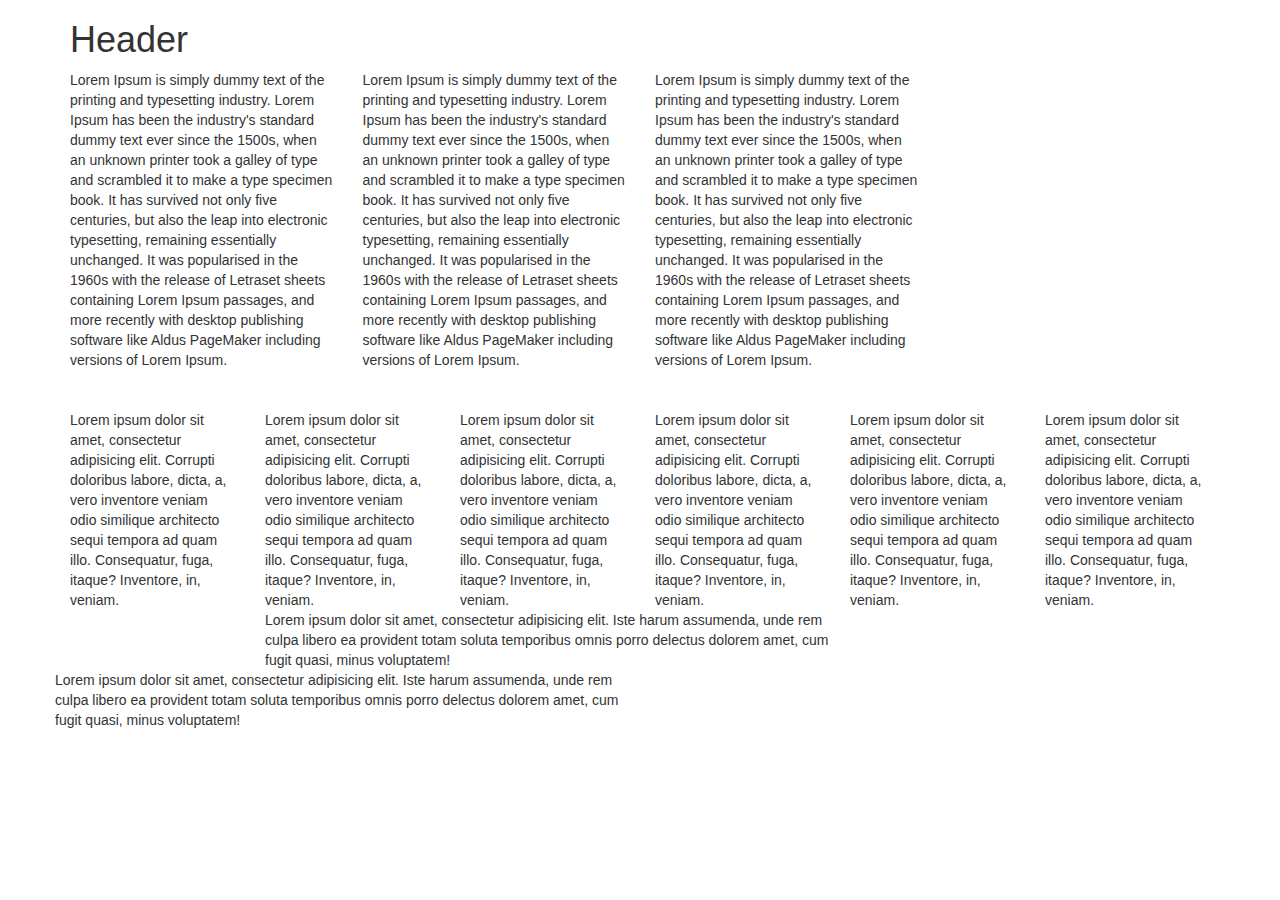
==== index.html @ 235ecbe6 "adding files to repo from hw folder" ====
<!DOCTYPE html>
<html lang="en">
<head>
	<meta charset="UTF-8">
	
	<title>Bootstrap</title>


<!-- Latest compiled and minified CSS -->
<link rel="stylesheet" href="https://maxcdn.bootstrapcdn.com/bootstrap/3.3.7/css/bootstrap.min.css" integrity="sha384-BVYiiSIFeK1dGmJRAkycuHAHRg32OmUcww7on3RYdg4Va+PmSTsz/K68vbdEjh4u" crossorigin="anonymous">

	</head>

	<bodY>




<div class="container">
	<div class="row">
	<h1 class="col-md-12">Header</h1>
</div>
	<div class="row">

		<div class="col-md-3">
			Lorem Ipsum is simply dummy text of the printing and typesetting industry. Lorem Ipsum has been the industry's standard dummy text ever since the 1500s, when an unknown printer took a galley of type and scrambled it to make a type specimen book. It has survived not only five centuries, but also the leap into electronic typesetting, remaining essentially unchanged. It was popularised in the 1960s with the release of Letraset sheets containing Lorem Ipsum passages, and more recently with desktop publishing software like Aldus PageMaker including versions of Lorem Ipsum.
		</div>

		<div class="col-md-3">
		
				Lorem Ipsum is simply dummy text of the printing and typesetting industry. Lorem Ipsum has been the industry's standard dummy text ever since the 1500s, when an unknown printer took a galley of type and scrambled it to make a type specimen book. It has survived not only five centuries, but also the leap into electronic typesetting, remaining essentially unchanged. It was popularised in the 1960s with the release of Letraset sheets containing Lorem Ipsum passages, and more recently with desktop publishing software like Aldus PageMaker including versions of Lorem Ipsum.
		</div>

		<div class="col-md-3">
	
				
				Lorem Ipsum is simply dummy text of the printing and typesetting industry. Lorem Ipsum has been the industry's standard dummy text ever since the 1500s, when an unknown printer took a galley of type and scrambled it to make a type specimen book. It has survived not only five centuries, but also the leap into electronic typesetting, remaining essentially unchanged. It was popularised in the 1960s with the release of Letraset sheets containing Lorem Ipsum passages, and more recently with desktop publishing software like Aldus PageMaker including versions of Lorem Ipsum.
			</div>

			</div>

	<br><br>

			<div class="row">
				<div class="col-md-2">
			<p>Lorem ipsum dolor sit amet, consectetur adipisicing elit. Corrupti doloribus labore, dicta, a, vero inventore veniam odio similique architecto sequi tempora ad quam illo. Consequatur, fuga, itaque? Inventore, in, veniam.</p>
				</div/>

					<div class="col-md-2">
			Lorem ipsum dolor sit amet, consectetur adipisicing elit. Corrupti doloribus labore, dicta, a, vero inventore veniam odio similique architecto sequi tempora ad quam illo. Consequatur, fuga, itaque? Inventore, in, veniam.
				</div>

					<div class="col-md-2">
			Lorem ipsum dolor sit amet, consectetur adipisicing elit. Corrupti doloribus labore, dicta, a, vero inventore veniam odio similique architecto sequi tempora ad quam illo. Consequatur, fuga, itaque? Inventore, in, veniam.
				</div>

					<div class="col-md-2">
			Lorem ipsum dolor sit amet, consectetur adipisicing elit. Corrupti doloribus labore, dicta, a, vero inventore veniam odio similique architecto sequi tempora ad quam illo. Consequatur, fuga, itaque? Inventore, in, veniam.
				</div>

					<div class="col-md-2">
			Lorem ipsum dolor sit amet, consectetur adipisicing elit. Corrupti doloribus labore, dicta, a, vero inventore veniam odio similique architecto sequi tempora ad quam illo. Consequatur, fuga, itaque? Inventore, in, veniam.
				</div>

					<div class="col-md-2">
			Lorem ipsum dolor sit amet, consectetur adipisicing elit. Corrupti doloribus labore, dicta, a, vero inventore veniam odio similique architecto sequi tempora ad quam illo. Consequatur, fuga, itaque? Inventore, in, veniam.
				</div>
	
		<br><br>
		<div class="row">


			<div class="col-md-6">

			Lorem ipsum dolor sit amet, consectetur adipisicing elit. Iste harum assumenda, unde rem culpa libero ea provident totam soluta temporibus omnis porro delectus dolorem amet, cum fugit quasi, minus voluptatem!
				</div>
		

		<div class="col-md-6">

			Lorem ipsum dolor sit amet, consectetur adipisicing elit. Iste harum assumenda, unde rem culpa libero ea provident totam soluta temporibus omnis porro delectus dolorem amet, cum fugit quasi, minus voluptatem!
				</div>

			</div>
			
				
</div>

	</bodY>

	
</html>
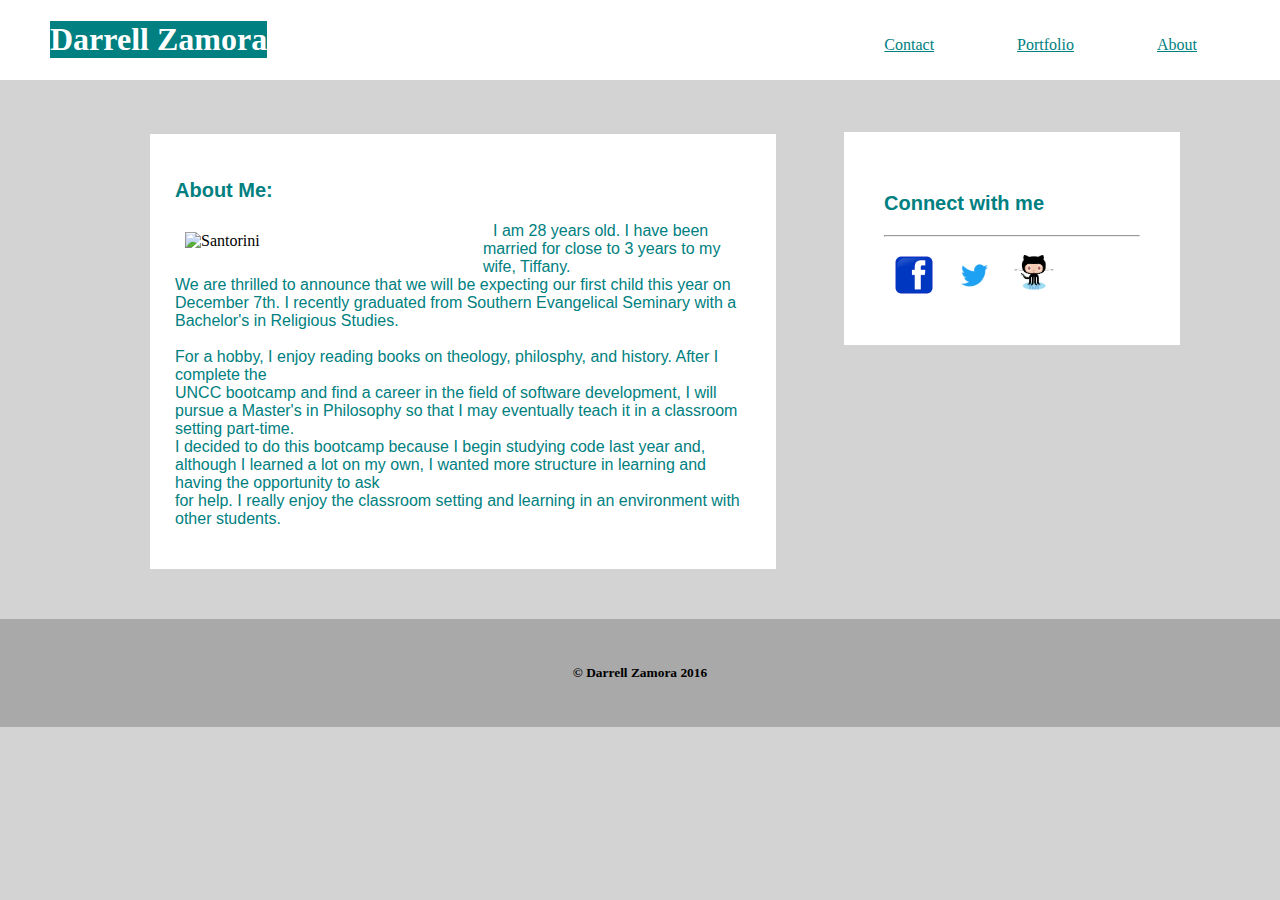
==== commit 0bbaa0b4: "refresh" ====
--- a/index.html
+++ b/index.html
@@ -3,90 +3,72 @@
 <head>
 	<meta charset="UTF-8">
 	
-	<title>Bootstrap</title>
+	<title>My Portfolio</title>
+	<link rel="stylesheet" type="text/css" href="style.css">
+
+</head>
+
+<body>
+
+<div class="headerbar">
+	
+		<h1>Darrell Zamora</h1>
+	<!--Navigation bar for webiste --> 
+
+			<ul>
+
+		
+				<li><a href="index.html">About</li></a>
+				<li><a href="myportfolio.html">Portfolio</li></a>
+				<li><a href="contact.html">Contact</li></a>
+	
+			</ul>
+
+</div> 
 
 
-<!-- Latest compiled and minified CSS -->
-<link rel="stylesheet" href="https://maxcdn.bootstrapcdn.com/bootstrap/3.3.7/css/bootstrap.min.css" integrity="sha384-BVYiiSIFeK1dGmJRAkycuHAHRg32OmUcww7on3RYdg4Va+PmSTsz/K68vbdEjh4u" crossorigin="anonymous">
+<!--Giving a short Biography in body-->
 
-	</head>
 
-	<bodY>
+<div class="aboutme">
+		<h3>About Me:</h3>
+
+		<img src="greece001.jpg" alt="Santorini">
+
+		<p>I am 28 years old. I have been married for close to 3 years to my wife, Tiffany.<br>We are thrilled to announce that we will be 
+		expecting our first child this year on December 7th.
+		I recently graduated from Southern Evangelical Seminary with a Bachelor's in Religious Studies.<br>
+		<br>For a hobby, I enjoy reading books on theology, philosphy, and history. After I complete the <br> UNCC bootcamp and find a career in the field of software development, I will pursue a Master's 
+		in Philosophy so that I may eventually teach it in a classroom setting part-time. 
+		<br>I decided to do this bootcamp because I begin studying code last year and, although I learned a lot on my own, I wanted more structure in learning and having the opportunity to ask <br>
+		for help. I really enjoy the classroom setting and learning in an environment with other students. </p>
+
+
+	
+
+</div>
+
+
+<!--Icons with links for contact info -->
+<div class="links">
+	
+	<h3>Connect with me</h3>
+	<hr>
+	<a href="https://www.facebook.com" target="_blank"><img class="fb" src="facebook.png"> </a>
+	<a href="https://www.twitter.com" target="_blank"><img class="twitter" src="twitter.png"></a>
+	<a href="https://www.github.com" target="_blank"><img class="github" src="github.png"></a>
+</div>
+
+</body>
+
+	<footer>
+	
+	<h6>&#169; Darrell Zamora 2016</h6>
+
+
+	</footer>
 
 
 
 
-<div class="container">
-	<div class="row">
-	<h1 class="col-md-12">Header</h1>
-</div>
-	<div class="row">
-
-		<div class="col-md-3">
-			Lorem Ipsum is simply dummy text of the printing and typesetting industry. Lorem Ipsum has been the industry's standard dummy text ever since the 1500s, when an unknown printer took a galley of type and scrambled it to make a type specimen book. It has survived not only five centuries, but also the leap into electronic typesetting, remaining essentially unchanged. It was popularised in the 1960s with the release of Letraset sheets containing Lorem Ipsum passages, and more recently with desktop publishing software like Aldus PageMaker including versions of Lorem Ipsum.
-		</div>
-
-		<div class="col-md-3">
-		
-				Lorem Ipsum is simply dummy text of the printing and typesetting industry. Lorem Ipsum has been the industry's standard dummy text ever since the 1500s, when an unknown printer took a galley of type and scrambled it to make a type specimen book. It has survived not only five centuries, but also the leap into electronic typesetting, remaining essentially unchanged. It was popularised in the 1960s with the release of Letraset sheets containing Lorem Ipsum passages, and more recently with desktop publishing software like Aldus PageMaker including versions of Lorem Ipsum.
-		</div>
-
-		<div class="col-md-3">
-	
-				
-				Lorem Ipsum is simply dummy text of the printing and typesetting industry. Lorem Ipsum has been the industry's standard dummy text ever since the 1500s, when an unknown printer took a galley of type and scrambled it to make a type specimen book. It has survived not only five centuries, but also the leap into electronic typesetting, remaining essentially unchanged. It was popularised in the 1960s with the release of Letraset sheets containing Lorem Ipsum passages, and more recently with desktop publishing software like Aldus PageMaker including versions of Lorem Ipsum.
-			</div>
-
-			</div>
-
-	<br><br>
-
-			<div class="row">
-				<div class="col-md-2">
-			<p>Lorem ipsum dolor sit amet, consectetur adipisicing elit. Corrupti doloribus labore, dicta, a, vero inventore veniam odio similique architecto sequi tempora ad quam illo. Consequatur, fuga, itaque? Inventore, in, veniam.</p>
-				</div/>
-
-					<div class="col-md-2">
-			Lorem ipsum dolor sit amet, consectetur adipisicing elit. Corrupti doloribus labore, dicta, a, vero inventore veniam odio similique architecto sequi tempora ad quam illo. Consequatur, fuga, itaque? Inventore, in, veniam.
-				</div>
-
-					<div class="col-md-2">
-			Lorem ipsum dolor sit amet, consectetur adipisicing elit. Corrupti doloribus labore, dicta, a, vero inventore veniam odio similique architecto sequi tempora ad quam illo. Consequatur, fuga, itaque? Inventore, in, veniam.
-				</div>
-
-					<div class="col-md-2">
-			Lorem ipsum dolor sit amet, consectetur adipisicing elit. Corrupti doloribus labore, dicta, a, vero inventore veniam odio similique architecto sequi tempora ad quam illo. Consequatur, fuga, itaque? Inventore, in, veniam.
-				</div>
-
-					<div class="col-md-2">
-			Lorem ipsum dolor sit amet, consectetur adipisicing elit. Corrupti doloribus labore, dicta, a, vero inventore veniam odio similique architecto sequi tempora ad quam illo. Consequatur, fuga, itaque? Inventore, in, veniam.
-				</div>
-
-					<div class="col-md-2">
-			Lorem ipsum dolor sit amet, consectetur adipisicing elit. Corrupti doloribus labore, dicta, a, vero inventore veniam odio similique architecto sequi tempora ad quam illo. Consequatur, fuga, itaque? Inventore, in, veniam.
-				</div>
-	
-		<br><br>
-		<div class="row">
-
-
-			<div class="col-md-6">
-
-			Lorem ipsum dolor sit amet, consectetur adipisicing elit. Iste harum assumenda, unde rem culpa libero ea provident totam soluta temporibus omnis porro delectus dolorem amet, cum fugit quasi, minus voluptatem!
-				</div>
-		
-
-		<div class="col-md-6">
-
-			Lorem ipsum dolor sit amet, consectetur adipisicing elit. Iste harum assumenda, unde rem culpa libero ea provident totam soluta temporibus omnis porro delectus dolorem amet, cum fugit quasi, minus voluptatem!
-				</div>
-
-			</div>
-			
-				
-</div>
-
-	</bodY>
-
-	
-</html>+</html>
--- a/style.css
+++ b/style.css
@@ -0,0 +1,398 @@
+/* styling my name */
+
+
+
+
+/* styling the nav bar */
+
+.headerbar {
+
+	display: inline-block;
+	width: 100%;
+	margin: 0px;
+	background-color: white;
+    
+
+}
+
+h1 {
+
+	float: left;
+	margin-left: 50px;
+	background-color: teal;
+	color: white;
+
+}
+
+ul {
+
+		padding: 10px;
+		background-color: white;
+
+}
+
+
+li {
+
+	float: right;
+	padding: 10px;
+	list-style: none;
+	margin-right: 5%;
+
+	}
+li a {
+
+	color: teal;
+}
+
+a:visited {
+
+	color: teal;
+}
+
+li a:hover:not(.active) {
+    background-color: lightgray;
+    padding: 12px;
+}
+
+
+
+/*--styling the body */
+
+.aboutme {
+    background-color: white;
+    width:45%;
+    height: 45%;
+    padding: 25px;
+    margin: 50px;
+    margin-left: 150px; 
+    float: left;
+}
+
+.contact {
+
+
+	background-color: white;
+    width:45%;
+    height: 45%;
+    padding: 25px;
+    margin: 50px;
+    margin-left: 50px; 
+    float: left;
+    color: teal;
+
+
+}
+
+/*Styling the image div*/
+
+.images {
+    background-color: white;
+    width:44%;
+    padding: 23px;
+    float: left;
+    margin-left: 80px;
+    padding-top: 50px;
+    margin-top: 50px;
+   margin-bottom: 10px;
+}
+
+
+.floating-pic {
+    float: left;
+    width: 42%;
+    margin: 10px;
+    border: 3px solid white;  
+
+}	
+
+
+
+
+
+/* styling the contact page*/
+
+#message {
+
+	padding: 25%;
+	width: 27%;
+}
+
+
+
+
+img {
+	height: 50%;
+	width: 50%;
+	position: ;
+	float: left;
+	margin: 10px;
+	opacity: 0.5px;
+}
+
+h3 {
+	font: arial;
+	color: teal;
+	font-size: 20px;
+	font-family: arial;
+	}
+
+p {
+	text-indent: 10px;
+	color: teal;
+	font-family: arial;
+}
+
+
+/* Icons with links for contact info */
+.links {
+
+	background-color: white;
+	width: 20%;
+	padding: 40px;
+	position: relative;
+	float: right;
+	margin-top: 48px;
+	margin-right: 100px;
+}
+
+.fb {
+
+	height: 40px;
+	width: 40px;
+	
+}
+
+.twitter {
+
+	height: 40px;
+	width: 40px;
+
+}
+
+.github {
+
+	height: 40px;
+	width: 40px;
+
+
+}
+
+
+body {
+	background-color: lightgray;
+	margin: 0px;
+	
+}
+
+ h4 {
+
+	position: absolute;
+	color: white;
+	font-size: 30px;
+	background-color: teal;
+	padding: 5px 10px 5px 10px;
+	margin-left: 10px;
+	font-family: arial;
+}
+
+
+
+footer {
+
+	clear: both;
+	padding: 15px;
+	background-color: darkgrey;
+	text-align: center;
+	font-size: 20px;
+}
+
+@media only screen and (max-width: 980px) {
+    body {
+        background-color: lightblue;
+    	}
+
+     .links {
+
+    	width: 20%;
+    	float: right;
+    	margin-right: 80px;
+
+			}
+
+	/* Media Query for contact page*/			
+
+    .contact {
+
+    	float: left;
+    	width: 42%;
+
+    		}
+
+    /* Media Query for About page*/
+
+    .aboutme {
+
+    	float: left;
+    	width: 35%;
+    	margin-left: 100px;
+		
+    }
+
+/* Media Query for Portfolio*/
+
+    .images{
+
+    	float: left;
+    	width: 40%;
+    	margin-left: 100px;
+		
+    }
+
+   .floating-pic {
+
+   	width: 90%;
+   }
+
+
+}
+
+
+/* Media Query for responsive design*/
+
+
+@media only screen and (max-width: 768px) {
+    body {
+        background-color: teal;
+    }
+
+
+     .links {
+
+    	width: 81%;
+    	float: left;
+    	margin-top: 0px;
+    	padding: 20px;
+    	margin-left: 50px;
+    	margin-bottom: 5px;
+    		}
+
+    .contact {
+
+    	width: 80%;
+    }
+
+
+     .aboutme {
+		
+		width: 80%;
+		margin: 60px;
+    }
+
+
+.images{
+
+    	float: left;
+    	width: 80%;
+    	margin-left: 50px;
+		
+    }
+
+    .floating-pic {
+
+   	width: 45%;
+   
+   }
+
+
+   
+}
+
+
+
+
+@media only screen and (max-width: 640px) {
+    body {
+        background-color: orange;
+    }
+
+    /* Media Query for the Contact page 640px */
+
+    .links {
+
+    	width: 65%;
+    	float: left;
+    	padding:10px;
+    	margin-left: 80px;
+    	margin-bottom: 5px;
+    }
+
+    .contact {
+
+    	width: 60%;
+    	margin-bottom: 5px;
+    	margin-left: 80px;
+    }
+
+
+	h1 {
+
+		width: 100%;
+		text-align: center;
+		margin: 0px;
+	}
+
+
+    
+
+    ul {
+		
+		margin-right: 200px;
+		text-align: center;
+		display: flex;
+		margin-left: 120px;
+		padding: 0px 20px 0px 20px;
+    }
+
+   
+
+
+
+    /* Media Query for About page*/
+
+    .aboutme {
+		
+		width: 58%;
+		margin: 60px;
+		margin-left: 80px;
+    }
+
+
+    /* Media Query for Portfolio */
+
+
+.images{
+
+    	float: left;
+    	width: 60%;
+    	margin-left: 80px;
+		
+    }
+
+	.floating-pic {
+
+   	width: 90%;
+   }
+
+
+    }
+
+
+
+
+
+
+
+
+
+
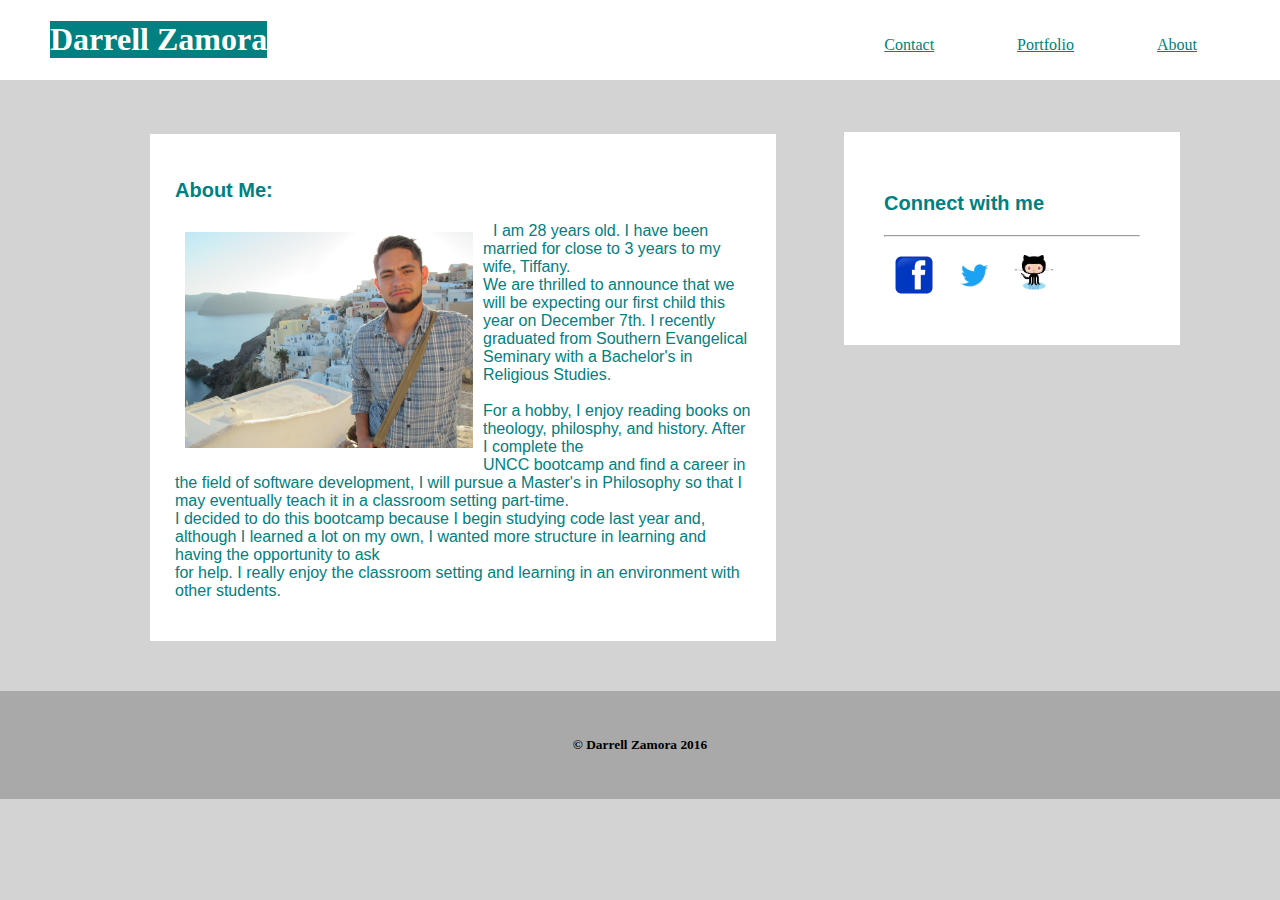
==== commit 1c09c0b2: "changed photo" ====
--- a/index.html
+++ b/index.html
@@ -33,7 +33,7 @@
 <div class="aboutme">
 		<h3>About Me:</h3>
 
-		<img src="greece001.jpg" alt="Santorini">
+		<img src="greece001.JPG" alt="Santorini">
 
 		<p>I am 28 years old. I have been married for close to 3 years to my wife, Tiffany.<br>We are thrilled to announce that we will be 
 		expecting our first child this year on December 7th.
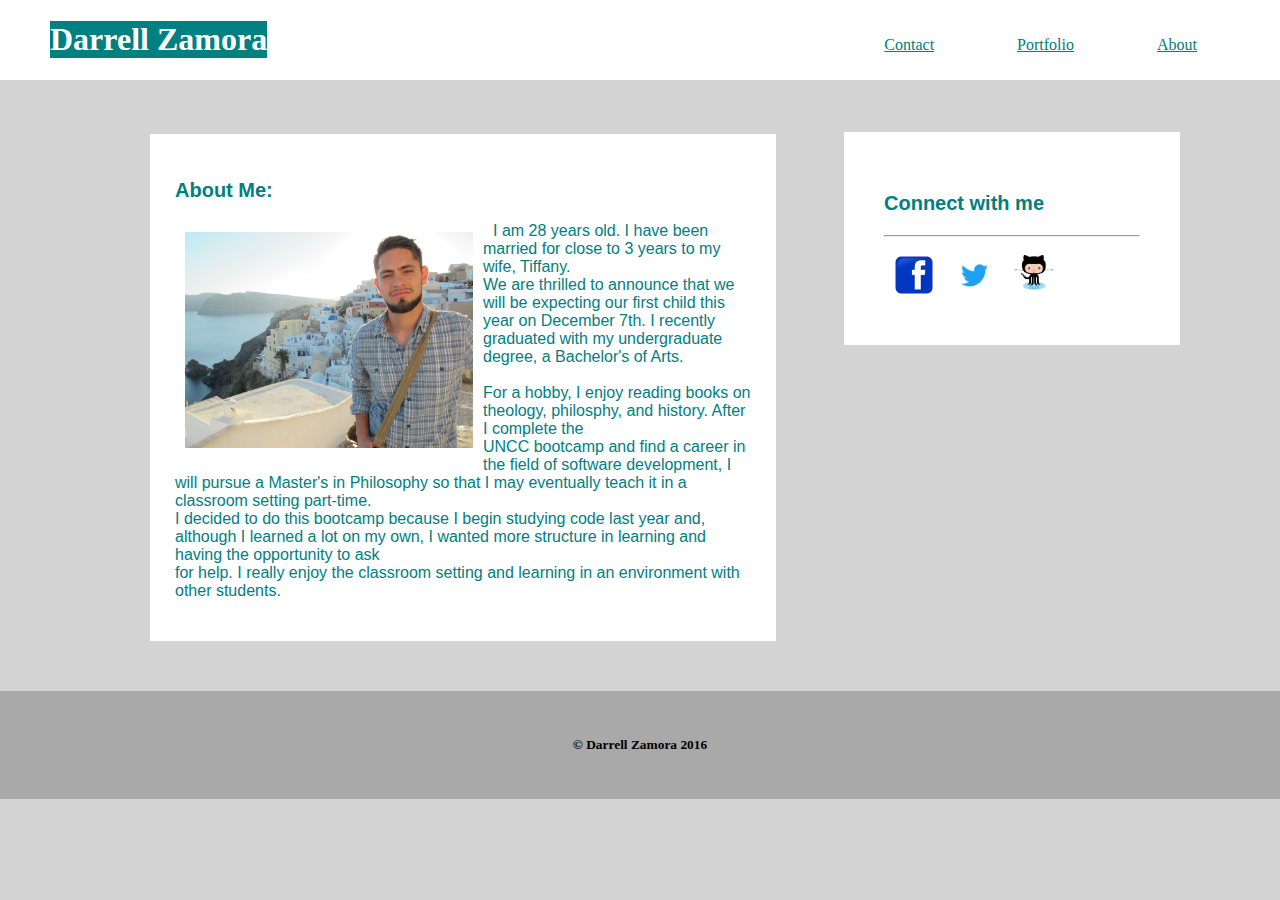
==== commit 25ab4cc1: "updating files" ====
--- a/index.html
+++ b/index.html
@@ -37,7 +37,7 @@
 
 		<p>I am 28 years old. I have been married for close to 3 years to my wife, Tiffany.<br>We are thrilled to announce that we will be 
 		expecting our first child this year on December 7th.
-		I recently graduated from Southern Evangelical Seminary with a Bachelor's in Religious Studies.<br>
+		I recently graduated with my undergraduate degree, a Bachelor's of Arts.<br>
 		<br>For a hobby, I enjoy reading books on theology, philosphy, and history. After I complete the <br> UNCC bootcamp and find a career in the field of software development, I will pursue a Master's 
 		in Philosophy so that I may eventually teach it in a classroom setting part-time. 
 		<br>I decided to do this bootcamp because I begin studying code last year and, although I learned a lot on my own, I wanted more structure in learning and having the opportunity to ask <br>
